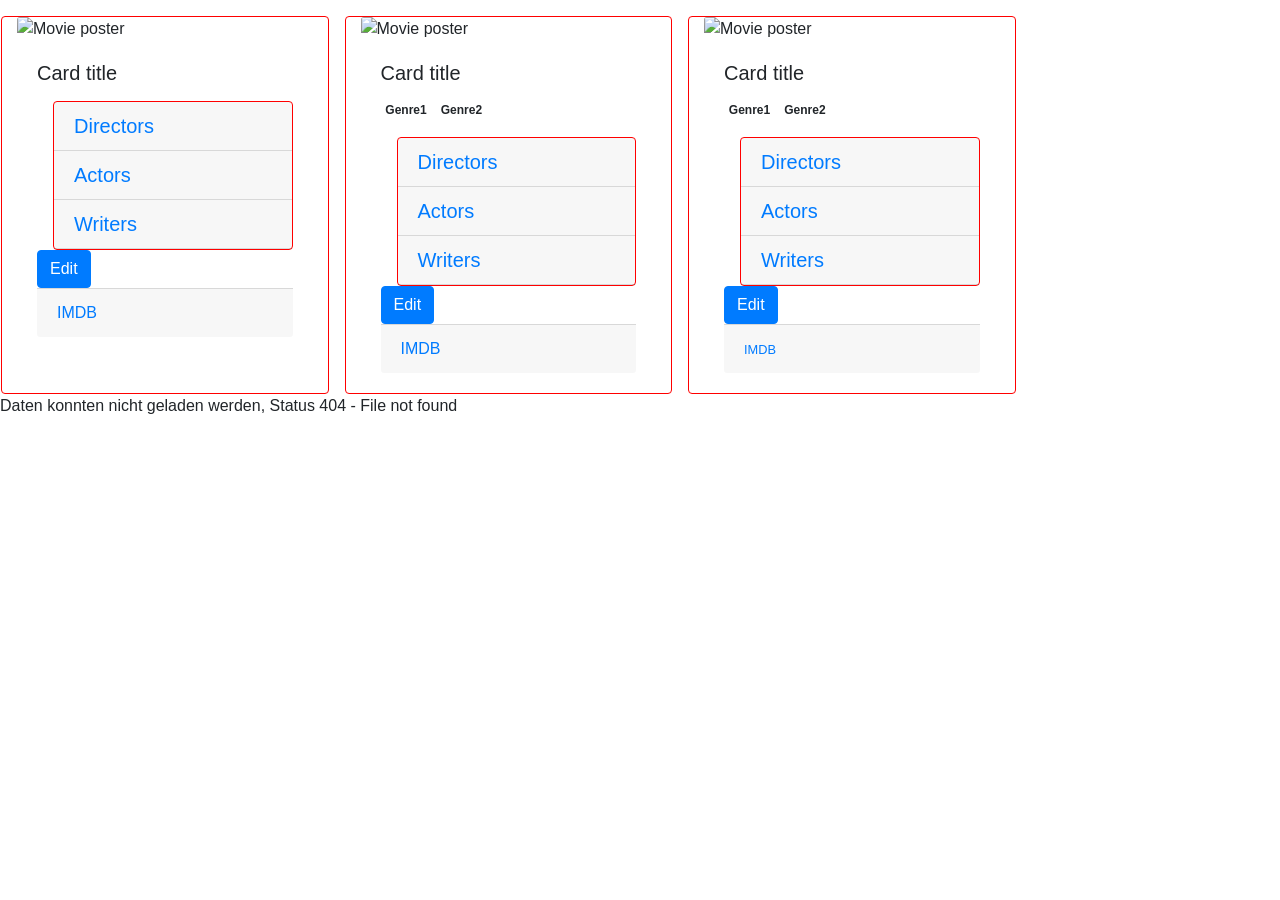
==== server/files/index.html @ d5a69fb9 "Frontend data inclusion 50% done, HTML Structure" ====
<!DOCTYPE html>
<html lang="en">
  <head>
    <meta charset="UTF-8" />
    <meta name="viewport" content="width=device-width, initial-scale=1.0" />
    <title>Movies!</title>
    <link rel="stylesheet" href="index.css" />
    <script src="index.js"></script>

    <!-- Bootstrap -->
    <link rel="stylesheet" href="https://cdn.jsdelivr.net/npm/bootstrap@4.0.0/dist/css/bootstrap.min.css" integrity="sha384-Gn5384xqQ1aoWXA+058RXPxPg6fy4IWvTNh0E263XmFcJlSAwiGgFAW/dAiS6JXm" crossorigin="anonymous">
    <script src="https://code.jquery.com/jquery-3.2.1.slim.min.js" integrity="sha384-KJ3o2DKtIkvYIK3UENzmM7KCkRr/rE9/Qpg6aAZGJwFDMVNA/GpGFF93hXpG5KkN" crossorigin="anonymous"></script>
    <script src="https://cdn.jsdelivr.net/npm/popper.js@1.12.9/dist/umd/popper.min.js" integrity="sha384-ApNbgh9B+Y1QKtv3Rn7W3mgPxhU9K/ScQsAP7hUibX39j7fakFPskvXusvfa0b4Q" crossorigin="anonymous"></script>
    <script src="https://cdn.jsdelivr.net/npm/bootstrap@4.0.0/dist/js/bootstrap.min.js" integrity="sha384-JZR6Spejh4U02d8jOt6vLEHfe/JQGiRRSQQxSfFWpi1MquVdAyjUar5+76PVCmYl" crossorigin="anonymous"></script>

    <style>
      .card{
        border: 1px solid red;
        margin-left: 1em;
        margin-top: 1em;
      }
    </style>

  </head>
  <body>

  <div class="row">
    <div id="movie-1" class="card col-lg-3">
      <img class="card-img-top" src="" alt="Movie poster">
      <div class="card-body">
        <h5 class="card-title">Card title</h5>
        <small></small>
        <div id="Genres-1"></div>
        <p></p>

        <div id="people-accordion-1">
          <div class="card">

            <div class="card-header">
              <h5 class="mb-0">
                <a data-toggle="collapse" href="#collapseDirectors-1" role="button" aria-expanded="false" aria-controls="collapseDirectors-1">Directors</a>
              </h5>
            </div>

            <div id="collapseDirectors-1" class="collapse" data-parent="#people-accordion-1">
              <div class="card-body">
              </div>
            </div>

            <div class="card-header">
              <h5 class="mb-0">
                <a data-toggle="collapse" href="#collapseActors-1" role="button" aria-expanded="false" aria-controls="collapseActors-1">Actors</a>
              </h5>
            </div>

            <div id="collapseActors-1" class="collapse" data-parent="#people-accordion-1">
              <div class="card-body">
              </div>
            </div>

            <div class="card-header">
              <h5 class="mb-0">
                <a data-toggle="collapse" href="#collapseWriters-1" role="button" aria-expanded="false" aria-controls="collapseWriters-1">Writers</a>
              </h5>
            </div>

            <div id="collapseWriters-1" class="collapse" data-parent="#people-accordion-1">
              <div class="card-body">
              </div>
            </div>

          </div>
        </div>
        <a href="#" class="btn btn-primary">Edit</a>
        <div id="footer-1" class="card-footer">
          <small class="text-muted"></small>
          <a class="link" href="#">IMDB</a>
        </div>
      </div>
    </div>

    <div id="movie-2" class="card col-lg-3">
      <img class="card-img-top" src="" alt="Movie poster">
      <div class="card-body">
        <h5 class="card-title">Card title</h5>
        <small></small>
        <span class="badge badge-Info">Genre1</span>
        <span class="badge badge-Info">Genre2</span>
        <p></p>

        <div id="people-accordion-2">
          <div class="card">

            <div class="card-header">
              <h5 class="mb-0">
                <a data-toggle="collapse" href="#collapseDirectors-2" role="button" aria-expanded="false" aria-controls="collapseDirectors-2">Directors</a>
              </h5>
            </div>

            <div id="collapseDirectors-2" class="collapse" data-parent="#people-accordion-2">
              <div class="card-body">
              </div>
            </div>

            <div class="card-header">
              <h5 class="mb-0">
                <a data-toggle="collapse" href="#collapseActors-2" role="button" aria-expanded="false" aria-controls="collapseActors-2">Actors</a>
              </h5>
            </div>

            <div id="collapseActors-2" class="collapse" data-parent="#people-accordion-2">
              <div class="card-body">
              </div>
            </div>

            <div class="card-header">
              <h5 class="mb-0">
                <a data-toggle="collapse" href="#collapseWriters-2" role="button" aria-expanded="false" aria-controls="collapseWriters-2">Writers</a>
              </h5>
            </div>

            <div id="collapseWriters-2" class="collapse" data-parent="#people-accordion-2">
              <div class="card-body">
              </div>
            </div>

          </div>
        </div>
        <a href="#" class="btn btn-primary">Edit</a>
        <div id="footer-2" class="card-footer">
          <small class="text-muted"></small>
          <a href="">IMDB</a>
        </div>
      </div>
    </div>

    <div id="movie-3" class="card col-lg-3">
      <img class="card-img-top" src="" alt="Movie poster">
      <div class="card-body">
        <h5 class="card-title">Card title</h5>
        <small></small>
        <span class="badge badge-Info">Genre1</span>
        <span class="badge badge-Info">Genre2</span>
        <p></p>

        <div id="people-accordion-3">
          <div class="card">

            <div class="card-header">
              <h5 class="mb-0">
                <a data-toggle="collapse" href="#collapseDirectors-3" role="button" aria-expanded="false" aria-controls="collapseDirectors-3">Directors</a>
              </h5>
            </div>

            <div id="collapseDirectors-3" class="collapse" data-parent="#people-accordion-3">
              <div class="card-body">
              </div>
            </div>

            <div class="card-header">
              <h5 class="mb-0">
                <a data-toggle="collapse" href="#collapseActors-3" role="button" aria-expanded="false" aria-controls="collapseActors-3">Actors</a>
              </h5>
            </div>

            <div id="collapseActors-3" class="collapse" data-parent="#people-accordion-3">
              <div class="card-body">
              </div>
            </div>

            <div class="card-header">
              <h5 class="mb-0">
                <a data-toggle="collapse" href="#collapseWriters-3" role="button" aria-expanded="false" aria-controls="collapseWriters-3">Writers</a>
              </h5>
            </div>

            <div id="collapseWriters-3" class="collapse" data-parent="#people-accordion-3">
              <div class="card-body">
              </div>
            </div>
          </div>
        </div>
        <a href="#" class="btn btn-primary">Edit</a>
        <div id="footer-3" class="card-footer">
          <small class="text-muted">
            <a href="#">IMDB</a>
          </small>
        </div>
      </div>
    </div>

  </div>

  </body>
</html>
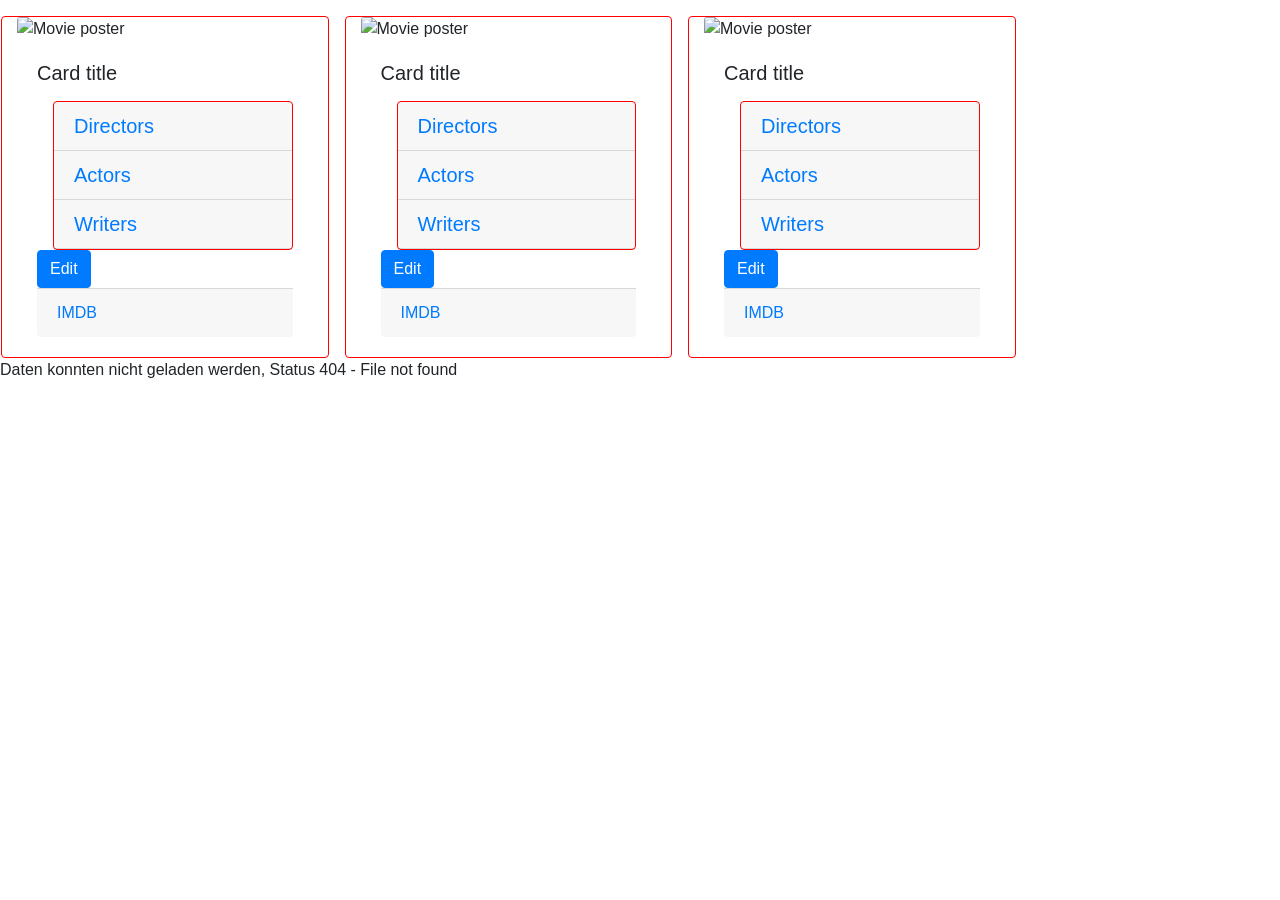
==== commit 845636f1: "Edit From added" ====
--- a/server/files/index.html
+++ b/server/files/index.html
@@ -74,7 +74,7 @@
         <a href="#" class="btn btn-primary">Edit</a>
         <div id="footer-1" class="card-footer">
           <small class="text-muted"></small>
-          <a class="link" href="#">IMDB</a>
+          <a href="#">IMDB</a>
         </div>
       </div>
     </div>
@@ -84,8 +84,7 @@
       <div class="card-body">
         <h5 class="card-title">Card title</h5>
         <small></small>
-        <span class="badge badge-Info">Genre1</span>
-        <span class="badge badge-Info">Genre2</span>
+        <div id="Genres-2"></div>
         <p></p>
 
         <div id="people-accordion-2">
@@ -139,8 +138,7 @@
       <div class="card-body">
         <h5 class="card-title">Card title</h5>
         <small></small>
-        <span class="badge badge-Info">Genre1</span>
-        <span class="badge badge-Info">Genre2</span>
+        <div id="Genres-3"></div>
         <p></p>
 
         <div id="people-accordion-3">
@@ -182,9 +180,8 @@
         </div>
         <a href="#" class="btn btn-primary">Edit</a>
         <div id="footer-3" class="card-footer">
-          <small class="text-muted">
-            <a href="#">IMDB</a>
-          </small>
+          <small class="text-muted"></small>
+          <a href="#">IMDB</a>
         </div>
       </div>
     </div>
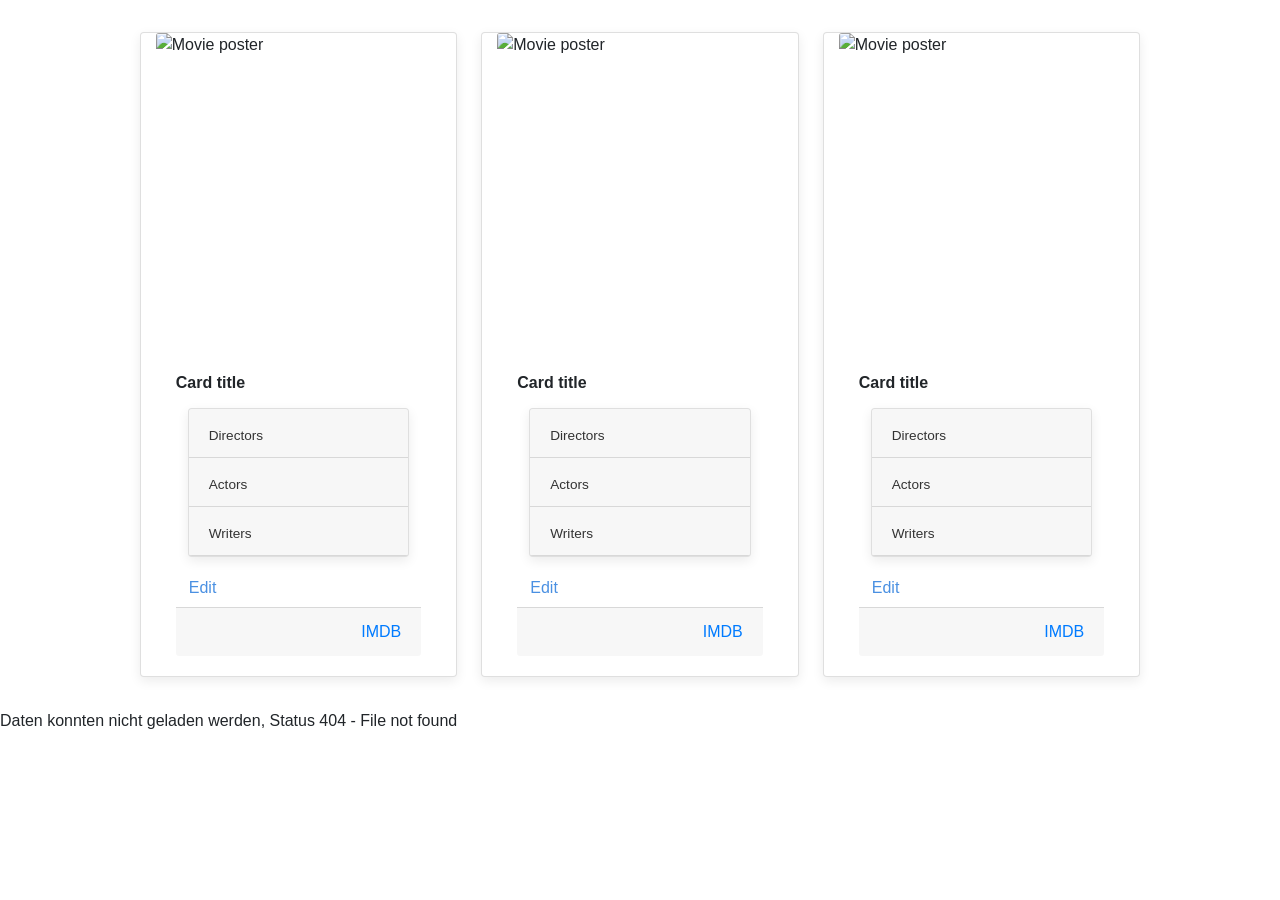
==== commit b6208410: "Visual styling, POST/PUT functionality" ====
--- a/server/files/index.html
+++ b/server/files/index.html
@@ -13,19 +13,11 @@
     <script src="https://cdn.jsdelivr.net/npm/popper.js@1.12.9/dist/umd/popper.min.js" integrity="sha384-ApNbgh9B+Y1QKtv3Rn7W3mgPxhU9K/ScQsAP7hUibX39j7fakFPskvXusvfa0b4Q" crossorigin="anonymous"></script>
     <script src="https://cdn.jsdelivr.net/npm/bootstrap@4.0.0/dist/js/bootstrap.min.js" integrity="sha384-JZR6Spejh4U02d8jOt6vLEHfe/JQGiRRSQQxSfFWpi1MquVdAyjUar5+76PVCmYl" crossorigin="anonymous"></script>
 
-    <style>
-      .card{
-        border: 1px solid red;
-        margin-left: 1em;
-        margin-top: 1em;
-      }
-    </style>
-
   </head>
   <body>
 
   <div class="row">
-    <div id="movie-1" class="card col-lg-3">
+    <div id="movie-1" class="card col-lg-3 col-md-6 col-sm-12 movie-card">
       <img class="card-img-top" src="" alt="Movie poster">
       <div class="card-body">
         <h5 class="card-title">Card title</h5>
@@ -71,7 +63,7 @@
 
           </div>
         </div>
-        <a href="#" class="btn btn-primary">Edit</a>
+        <a id="button-1" href="#" class="btn btn-edit">Edit</a>
         <div id="footer-1" class="card-footer">
           <small class="text-muted"></small>
           <a href="#">IMDB</a>
@@ -79,7 +71,7 @@
       </div>
     </div>
 
-    <div id="movie-2" class="card col-lg-3">
+    <div id="movie-2" class="card col-lg-3 col-md-6 col-sm-12 movie-card">
       <img class="card-img-top" src="" alt="Movie poster">
       <div class="card-body">
         <h5 class="card-title">Card title</h5>
@@ -125,7 +117,7 @@
 
           </div>
         </div>
-        <a href="#" class="btn btn-primary">Edit</a>
+        <a id="button-2" href="#" class="btn btn-edit">Edit</a>
         <div id="footer-2" class="card-footer">
           <small class="text-muted"></small>
           <a href="">IMDB</a>
@@ -133,7 +125,7 @@
       </div>
     </div>
 
-    <div id="movie-3" class="card col-lg-3">
+    <div id="movie-3" class="card col-lg-3 col-md-6 col-sm-12 movie-card">
       <img class="card-img-top" src="" alt="Movie poster">
       <div class="card-body">
         <h5 class="card-title">Card title</h5>
@@ -178,7 +170,7 @@
             </div>
           </div>
         </div>
-        <a href="#" class="btn btn-primary">Edit</a>
+        <a id="button-3" href="#" class="btn btn-edit">Edit</a>
         <div id="footer-3" class="card-footer">
           <small class="text-muted"></small>
           <a href="#">IMDB</a>
--- a/server/files/index.css
+++ b/server/files/index.css
@@ -0,0 +1,149 @@
+@import url(base.css);
+
+h1 {
+  font-size: 200%;
+  margin: 8px 0;
+}
+
+article {
+  background-color: lightgray;
+  border-radius: 16px;
+  padding: 16px;
+  margin: 2vw;
+}
+
+span {
+  margin-right: 4px;
+}
+
+.genre {
+  padding: 4px 8px;
+  border: solid black 1px;
+  border-radius: 6px;
+  background-color: darkgray;
+  font-weight: bold;
+}
+
+input {
+  width: 100%;
+}
+
+select {
+  width: 100%;
+}
+
+textarea {
+  width: 100%;
+}
+
+/* Cards */
+.card {
+  border: none;
+  border-radius: 14px;
+  overflow: hidden;
+  margin: 12px;
+  box-shadow: 0 4px 12px rgba(0,0,0,0.08);
+  transition: transform 0.2s ease, box-shadow 0.2s ease;
+  background: #fff;
+}
+.card:hover {
+  transform: translateY(-4px);
+  box-shadow: 0 10px 22px rgba(0,0,0,0.15);
+}
+.card-body {
+  padding: 12px 14px;
+}
+.card-title {
+  font-size: 1rem;
+  font-weight: 600;
+  margin-bottom: 4px;
+}
+small {
+  font-size: 0.8rem;
+  color: #666;
+}
+.card-body p {
+  font-size: 0.85rem;
+  color: #444;
+  margin-top: 8px;
+  line-height: 1.4;
+}
+.card-header {
+  background: transparent;
+  border: none;
+  padding: 6px 0;
+}
+.card-header a {
+  font-size: 0.85rem;
+  text-decoration: none;
+  color: #333;
+}
+.card-header a:hover {
+  color: #4a90e2;
+}
+.movie-card {
+  max-width: 320px;
+}
+.row {
+  display: flex;
+  flex-wrap: wrap;
+  justify-content: center;
+}
+.card {
+  animation: fadeIn 0.4s ease;
+}
+
+@keyframes fadeIn {
+  from { opacity: 0; transform: scale(0.98); }
+  to { opacity: 1; transform: scale(1); }
+}
+.card-footer {
+  display: flex;
+  justify-content: space-between;
+  align-items: center;
+  background: transparent;
+  border-top: 1px solid #eee;
+  padding: 8px 12px;
+}
+
+/* Grid */
+.row {
+  padding: 20px;
+}
+
+/* Poster */
+.card-img-top {
+  height: 320px;
+  width: 100%;
+  object-fit: cover;
+}
+img {
+  border-radius: 12px;
+}
+
+/* Badges */
+.badge {
+  margin-right: 4px;
+  margin-bottom: 4px;
+  font-size: 0.7rem;
+  padding: 5px 8px;
+  border-radius: 999px;
+}
+.badge-info {
+  background-color: #4a90e2;
+}
+
+/* Button */
+.btn-edit {
+  background: transparent;
+  border: 1px solid #4a90e2;
+  color: #4a90e2;
+  border-radius: 8px;
+  font-size: 0.8rem;
+  padding: 5px 10px;
+  transition: all 0.2s ease;
+}
+.btn-edit:hover {
+  background: #4a90e2;
+  color: white;
+}
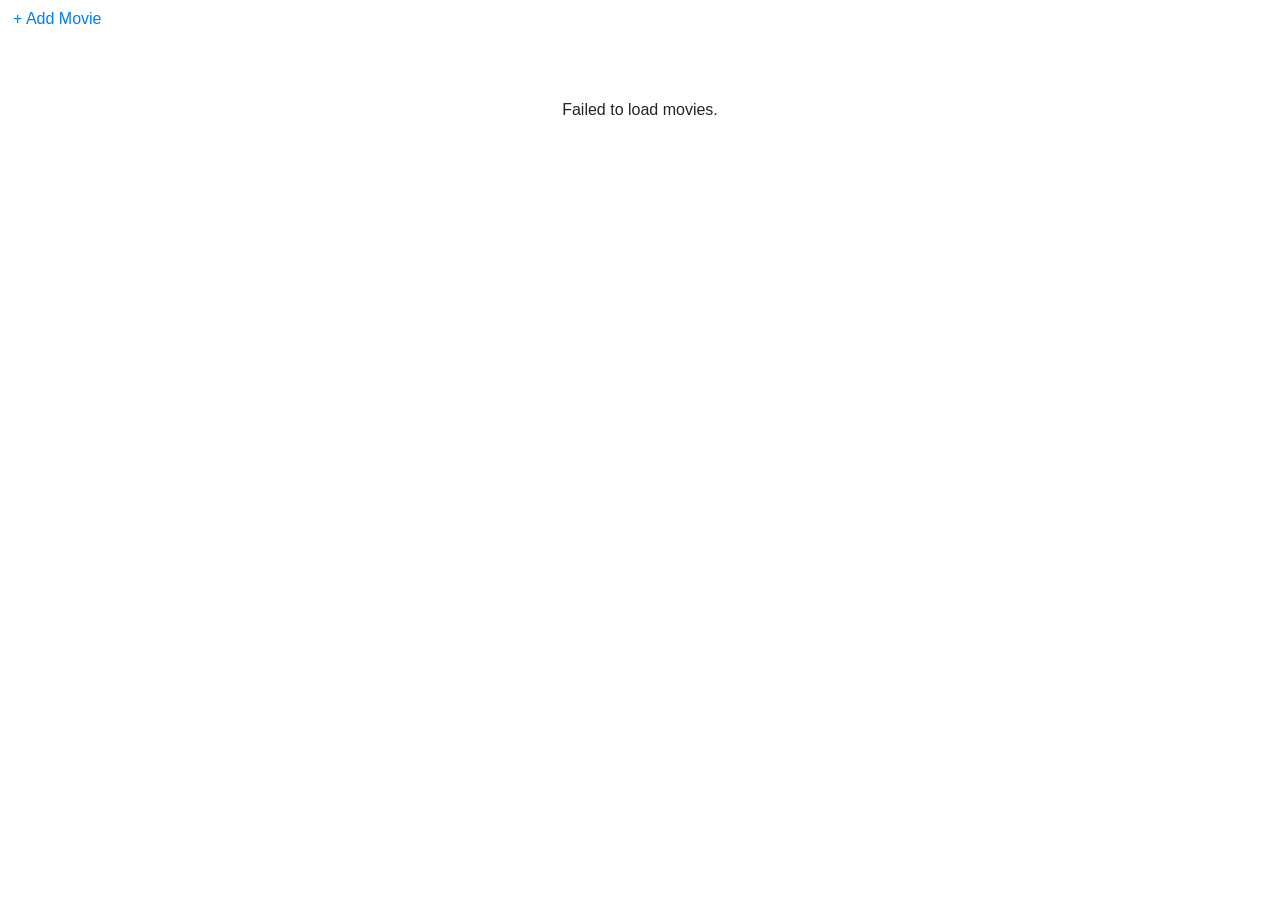
==== commit 5e76f22c: "Code cleanup, added Add movie button" ====
--- a/server/files/index.html
+++ b/server/files/index.html
@@ -1,184 +1,35 @@
 <!DOCTYPE html>
 <html lang="en">
-  <head>
-    <meta charset="UTF-8" />
-    <meta name="viewport" content="width=device-width, initial-scale=1.0" />
+<head>
+    <meta charset="UTF-8"/>
+    <meta name="viewport" content="width=device-width, initial-scale=1.0"/>
     <title>Movies!</title>
-    <link rel="stylesheet" href="index.css" />
+    <link rel="stylesheet" href="index.css"/>
     <script src="index.js"></script>
 
     <!-- Bootstrap -->
-    <link rel="stylesheet" href="https://cdn.jsdelivr.net/npm/bootstrap@4.0.0/dist/css/bootstrap.min.css" integrity="sha384-Gn5384xqQ1aoWXA+058RXPxPg6fy4IWvTNh0E263XmFcJlSAwiGgFAW/dAiS6JXm" crossorigin="anonymous">
-    <script src="https://code.jquery.com/jquery-3.2.1.slim.min.js" integrity="sha384-KJ3o2DKtIkvYIK3UENzmM7KCkRr/rE9/Qpg6aAZGJwFDMVNA/GpGFF93hXpG5KkN" crossorigin="anonymous"></script>
-    <script src="https://cdn.jsdelivr.net/npm/popper.js@1.12.9/dist/umd/popper.min.js" integrity="sha384-ApNbgh9B+Y1QKtv3Rn7W3mgPxhU9K/ScQsAP7hUibX39j7fakFPskvXusvfa0b4Q" crossorigin="anonymous"></script>
-    <script src="https://cdn.jsdelivr.net/npm/bootstrap@4.0.0/dist/js/bootstrap.min.js" integrity="sha384-JZR6Spejh4U02d8jOt6vLEHfe/JQGiRRSQQxSfFWpi1MquVdAyjUar5+76PVCmYl" crossorigin="anonymous"></script>
+    <link rel="stylesheet" href="https://cdn.jsdelivr.net/npm/bootstrap@4.0.0/dist/css/bootstrap.min.css"
+          integrity="sha384-Gn5384xqQ1aoWXA+058RXPxPg6fy4IWvTNh0E263XmFcJlSAwiGgFAW/dAiS6JXm" crossorigin="anonymous">
+    <script src="https://code.jquery.com/jquery-3.2.1.slim.min.js"
+            integrity="sha384-KJ3o2DKtIkvYIK3UENzmM7KCkRr/rE9/Qpg6aAZGJwFDMVNA/GpGFF93hXpG5KkN"
+            crossorigin="anonymous"></script>
+    <script src="https://cdn.jsdelivr.net/npm/popper.js@1.12.9/dist/umd/popper.min.js"
+            integrity="sha384-ApNbgh9B+Y1QKtv3Rn7W3mgPxhU9K/ScQsAP7hUibX39j7fakFPskvXusvfa0b4Q"
+            crossorigin="anonymous"></script>
+    <script src="https://cdn.jsdelivr.net/npm/bootstrap@4.0.0/dist/js/bootstrap.min.js"
+            integrity="sha384-JZR6Spejh4U02d8jOt6vLEHfe/JQGiRRSQQxSfFWpi1MquVdAyjUar5+76PVCmYl"
+            crossorigin="anonymous"></script>
 
-  </head>
-  <body>
+</head>
+<body>
 
-  <div class="row">
-    <div id="movie-1" class="card col-lg-3 col-md-6 col-sm-12 movie-card">
-      <img class="card-img-top" src="" alt="Movie poster">
-      <div class="card-body">
-        <h5 class="card-title">Card title</h5>
-        <small></small>
-        <div id="Genres-1"></div>
-        <p></p>
+<!-- Add movie -->
+<a href="edit.html" class="btn btn-main mb-3">+ Add Movie</a>
 
-        <div id="people-accordion-1">
-          <div class="card">
+<!-- Dynamically from js -->
+<div class="container mt-4">
+    <div id="moviesContainer" class="row"></div>
+</div>
 
-            <div class="card-header">
-              <h5 class="mb-0">
-                <a data-toggle="collapse" href="#collapseDirectors-1" role="button" aria-expanded="false" aria-controls="collapseDirectors-1">Directors</a>
-              </h5>
-            </div>
-
-            <div id="collapseDirectors-1" class="collapse" data-parent="#people-accordion-1">
-              <div class="card-body">
-              </div>
-            </div>
-
-            <div class="card-header">
-              <h5 class="mb-0">
-                <a data-toggle="collapse" href="#collapseActors-1" role="button" aria-expanded="false" aria-controls="collapseActors-1">Actors</a>
-              </h5>
-            </div>
-
-            <div id="collapseActors-1" class="collapse" data-parent="#people-accordion-1">
-              <div class="card-body">
-              </div>
-            </div>
-
-            <div class="card-header">
-              <h5 class="mb-0">
-                <a data-toggle="collapse" href="#collapseWriters-1" role="button" aria-expanded="false" aria-controls="collapseWriters-1">Writers</a>
-              </h5>
-            </div>
-
-            <div id="collapseWriters-1" class="collapse" data-parent="#people-accordion-1">
-              <div class="card-body">
-              </div>
-            </div>
-
-          </div>
-        </div>
-        <a id="button-1" href="#" class="btn btn-edit">Edit</a>
-        <div id="footer-1" class="card-footer">
-          <small class="text-muted"></small>
-          <a href="#">IMDB</a>
-        </div>
-      </div>
-    </div>
-
-    <div id="movie-2" class="card col-lg-3 col-md-6 col-sm-12 movie-card">
-      <img class="card-img-top" src="" alt="Movie poster">
-      <div class="card-body">
-        <h5 class="card-title">Card title</h5>
-        <small></small>
-        <div id="Genres-2"></div>
-        <p></p>
-
-        <div id="people-accordion-2">
-          <div class="card">
-
-            <div class="card-header">
-              <h5 class="mb-0">
-                <a data-toggle="collapse" href="#collapseDirectors-2" role="button" aria-expanded="false" aria-controls="collapseDirectors-2">Directors</a>
-              </h5>
-            </div>
-
-            <div id="collapseDirectors-2" class="collapse" data-parent="#people-accordion-2">
-              <div class="card-body">
-              </div>
-            </div>
-
-            <div class="card-header">
-              <h5 class="mb-0">
-                <a data-toggle="collapse" href="#collapseActors-2" role="button" aria-expanded="false" aria-controls="collapseActors-2">Actors</a>
-              </h5>
-            </div>
-
-            <div id="collapseActors-2" class="collapse" data-parent="#people-accordion-2">
-              <div class="card-body">
-              </div>
-            </div>
-
-            <div class="card-header">
-              <h5 class="mb-0">
-                <a data-toggle="collapse" href="#collapseWriters-2" role="button" aria-expanded="false" aria-controls="collapseWriters-2">Writers</a>
-              </h5>
-            </div>
-
-            <div id="collapseWriters-2" class="collapse" data-parent="#people-accordion-2">
-              <div class="card-body">
-              </div>
-            </div>
-
-          </div>
-        </div>
-        <a id="button-2" href="#" class="btn btn-edit">Edit</a>
-        <div id="footer-2" class="card-footer">
-          <small class="text-muted"></small>
-          <a href="">IMDB</a>
-        </div>
-      </div>
-    </div>
-
-    <div id="movie-3" class="card col-lg-3 col-md-6 col-sm-12 movie-card">
-      <img class="card-img-top" src="" alt="Movie poster">
-      <div class="card-body">
-        <h5 class="card-title">Card title</h5>
-        <small></small>
-        <div id="Genres-3"></div>
-        <p></p>
-
-        <div id="people-accordion-3">
-          <div class="card">
-
-            <div class="card-header">
-              <h5 class="mb-0">
-                <a data-toggle="collapse" href="#collapseDirectors-3" role="button" aria-expanded="false" aria-controls="collapseDirectors-3">Directors</a>
-              </h5>
-            </div>
-
-            <div id="collapseDirectors-3" class="collapse" data-parent="#people-accordion-3">
-              <div class="card-body">
-              </div>
-            </div>
-
-            <div class="card-header">
-              <h5 class="mb-0">
-                <a data-toggle="collapse" href="#collapseActors-3" role="button" aria-expanded="false" aria-controls="collapseActors-3">Actors</a>
-              </h5>
-            </div>
-
-            <div id="collapseActors-3" class="collapse" data-parent="#people-accordion-3">
-              <div class="card-body">
-              </div>
-            </div>
-
-            <div class="card-header">
-              <h5 class="mb-0">
-                <a data-toggle="collapse" href="#collapseWriters-3" role="button" aria-expanded="false" aria-controls="collapseWriters-3">Writers</a>
-              </h5>
-            </div>
-
-            <div id="collapseWriters-3" class="collapse" data-parent="#people-accordion-3">
-              <div class="card-body">
-              </div>
-            </div>
-          </div>
-        </div>
-        <a id="button-3" href="#" class="btn btn-edit">Edit</a>
-        <div id="footer-3" class="card-footer">
-          <small class="text-muted"></small>
-          <a href="#">IMDB</a>
-        </div>
-      </div>
-    </div>
-
-  </div>
-
-  </body>
+</body>
 </html>
